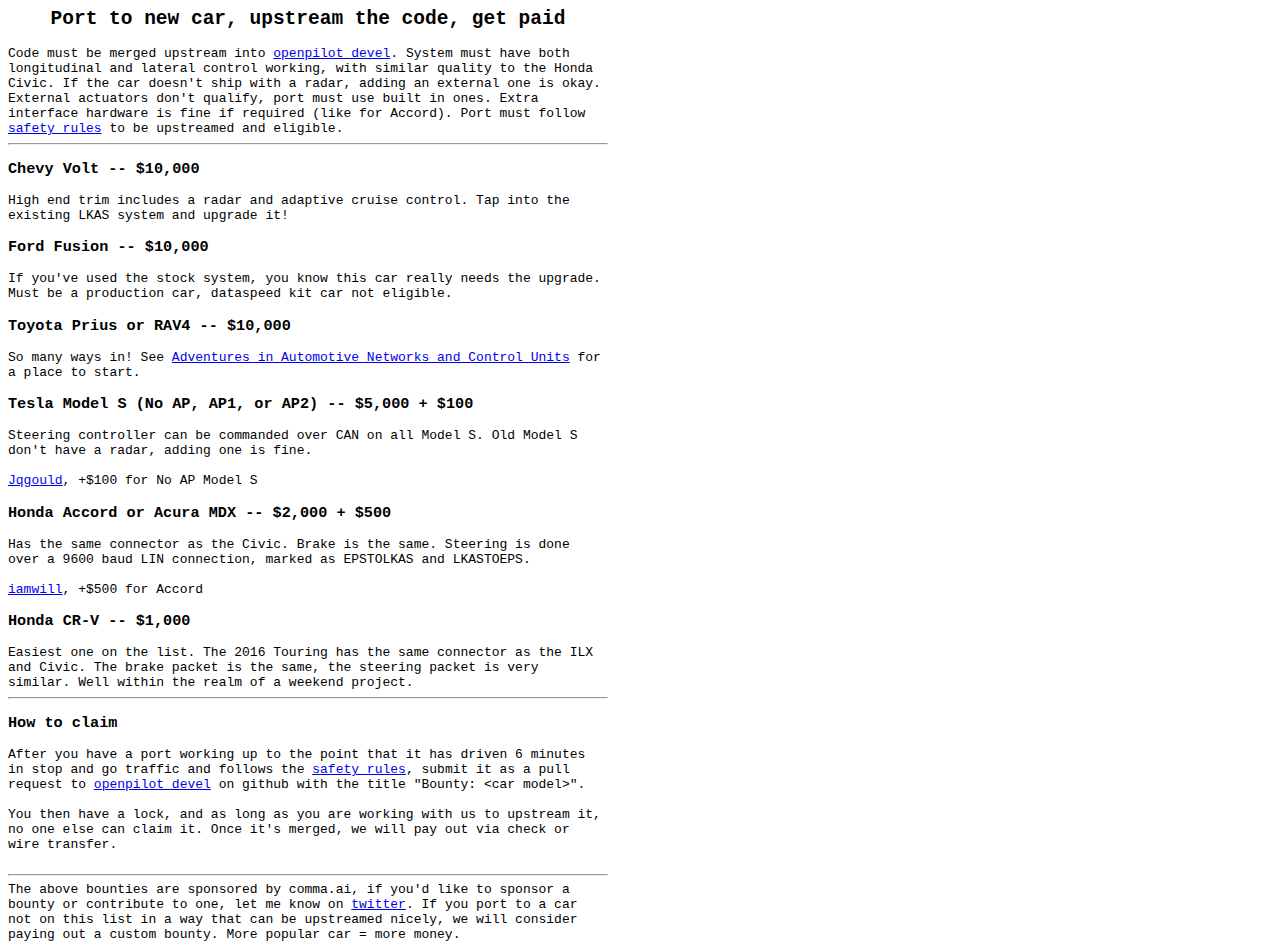
==== bounties.html @ 83640aa3 "fix link" ====
<html>
<head>
<title>openpilot car port bounties</title>
<style>
body {
  font-family: monospace;
  width: 600px;
}
</style>
</head>
<body>
<center><h2>Port to new car, upstream the code, get paid</h2></center>
Code must be merged upstream into <a href="https://github.com/commaai/openpilot/tree/devel">openpilot devel</a>. System must have both longitudinal and lateral control working, with similar quality to the Honda Civic. If the car doesn't ship with a radar, adding an external one is okay. External actuators don't qualify, port must use built in ones. Extra interface hardware is fine if required (like for Accord). Port must follow <a href="https://raw.githubusercontent.com/commaai/openpilot/master/SAFETY.md">safety rules</a> to be upstreamed and eligible.
<hr/>
<h3>Chevy Volt -- $10,000</h3>
High end trim includes a radar and adaptive cruise control. Tap into the existing LKAS system and upgrade it!
<h3>Ford Fusion -- $10,000</h3>
If you've used the stock system, you know this car really needs the upgrade. Must be a production car, dataspeed kit car not eligible.
<h3>Toyota Prius or RAV4 -- $10,000</h3>
So many ways in! See <a href="http://illmatics.com/car_hacking.pdf">Adventures in Automotive Networks and Control Units</a> for a place to start.
<h3>Tesla Model S (No AP, AP1, or AP2) -- $5,000 + $100</h3>
Steering controller can be commanded over CAN on all Model S. Old Model S don't have a radar, adding one is fine.<br/><br/>
<a href="https://twitter.com/Jqgould/status/845035827067584515">Jqgould</a>, +$100 for No AP Model S
<h3>Honda Accord or Acura MDX -- $2,000 + $500</h3>
Has the same connector as the Civic. Brake is the same. Steering is done over a 9600 baud LIN connection, marked as EPSTOLKAS and LKASTOEPS.<br/>
<br/>
<a href="https://beta.comma.ai/viewtopic.php?f=19&t=444#p4781">iamwill</a>, +$500 for Accord
<h3>Honda CR-V -- $1,000</h3>
Easiest one on the list. The 2016 Touring has the same connector as the ILX and Civic. The brake packet is the same, the steering packet is very similar. Well within the realm of a weekend project.
<hr/>
<h3>How to claim</h3>
After you have a port working up to the point that it has driven 6 minutes in stop and go traffic and follows the <a href="https://raw.githubusercontent.com/commaai/openpilot/master/SAFETY.md">safety rules</a>, submit it as a pull request to <a href="https://github.com/commaai/openpilot/tree/devel">openpilot devel</a> on github with the title "Bounty: &lt;car model&gt;".
<br/><br/>
You then have a lock, and as long as you are working with us to upstream it, no one else can claim it. Once it's merged, we will pay out via check or wire transfer.<br/><br/>
<hr/>
The above bounties are sponsored by comma.ai, if you'd like to sponsor a bounty or contribute to one, let me know on <a href="https://twitter.com/comma_ai">twitter</a>. If you port to a car not on this list in a way that can be upstreamed nicely, we will consider paying out a custom bounty. More popular car = more money.
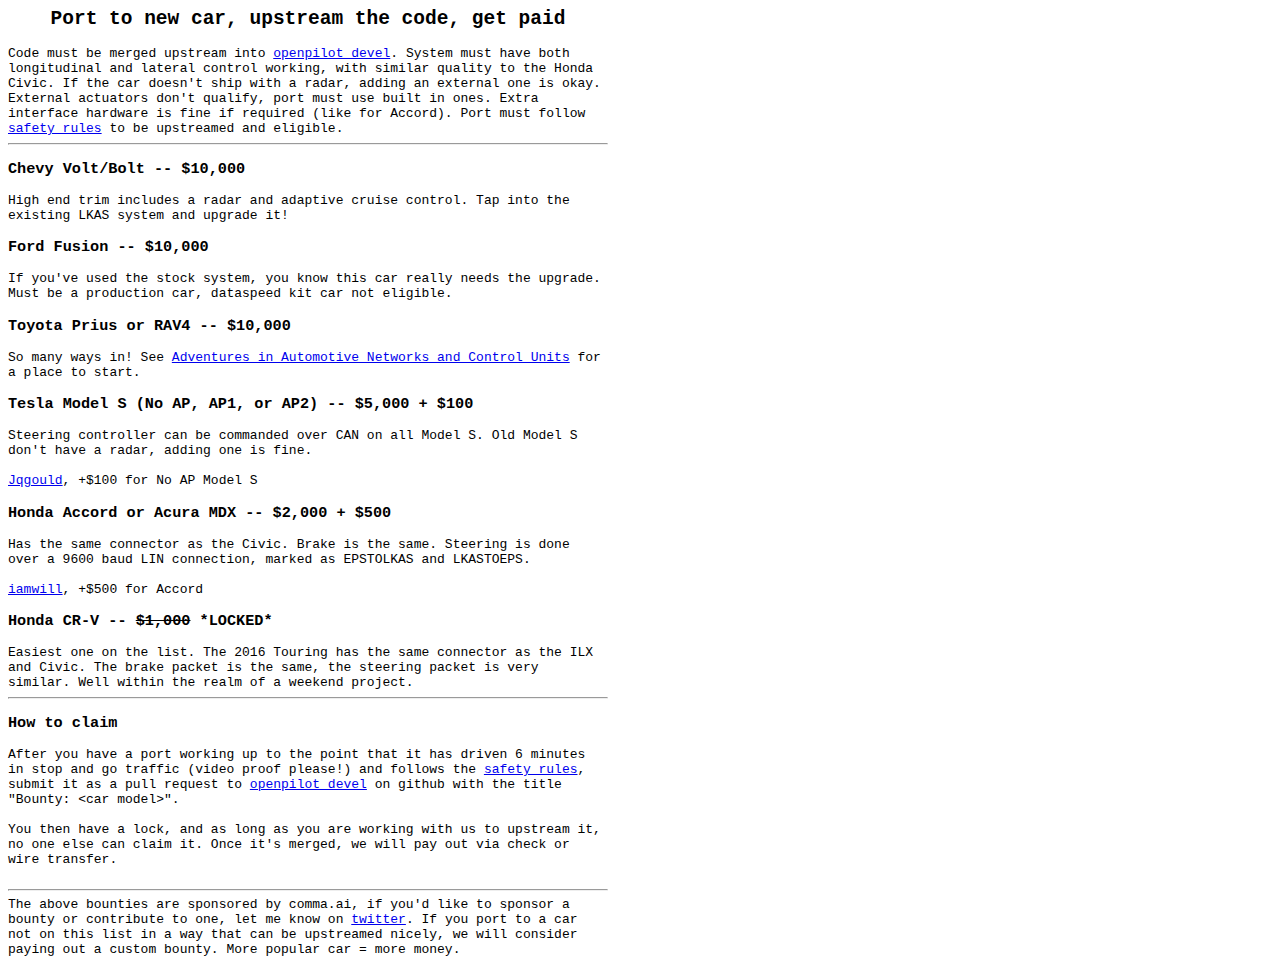
==== commit 36da89c3: "lock cr-v bounty" ====
--- a/bounties.html
+++ b/bounties.html
@@ -12,7 +12,7 @@
 <center><h2>Port to new car, upstream the code, get paid</h2></center>
 Code must be merged upstream into <a href="https://github.com/commaai/openpilot/tree/devel">openpilot devel</a>. System must have both longitudinal and lateral control working, with similar quality to the Honda Civic. If the car doesn't ship with a radar, adding an external one is okay. External actuators don't qualify, port must use built in ones. Extra interface hardware is fine if required (like for Accord). Port must follow <a href="https://raw.githubusercontent.com/commaai/openpilot/master/SAFETY.md">safety rules</a> to be upstreamed and eligible.
 <hr/>
-<h3>Chevy Volt -- $10,000</h3>
+<h3>Chevy Volt/Bolt -- $10,000</h3>
 High end trim includes a radar and adaptive cruise control. Tap into the existing LKAS system and upgrade it!
 <h3>Ford Fusion -- $10,000</h3>
 If you've used the stock system, you know this car really needs the upgrade. Must be a production car, dataspeed kit car not eligible.
@@ -25,11 +25,11 @@
 Has the same connector as the Civic. Brake is the same. Steering is done over a 9600 baud LIN connection, marked as EPSTOLKAS and LKASTOEPS.<br/>
 <br/>
 <a href="https://beta.comma.ai/viewtopic.php?f=19&t=444#p4781">iamwill</a>, +$500 for Accord
-<h3>Honda CR-V -- $1,000</h3>
+<h3>Honda CR-V -- <s>$1,000</s> *LOCKED*</h3>
 Easiest one on the list. The 2016 Touring has the same connector as the ILX and Civic. The brake packet is the same, the steering packet is very similar. Well within the realm of a weekend project.
 <hr/>
 <h3>How to claim</h3>
-After you have a port working up to the point that it has driven 6 minutes in stop and go traffic and follows the <a href="https://raw.githubusercontent.com/commaai/openpilot/master/SAFETY.md">safety rules</a>, submit it as a pull request to <a href="https://github.com/commaai/openpilot/tree/devel">openpilot devel</a> on github with the title "Bounty: &lt;car model&gt;".
+After you have a port working up to the point that it has driven 6 minutes in stop and go traffic (video proof please!) and follows the <a href="https://raw.githubusercontent.com/commaai/openpilot/master/SAFETY.md">safety rules</a>, submit it as a pull request to <a href="https://github.com/commaai/openpilot/tree/devel">openpilot devel</a> on github with the title "Bounty: &lt;car model&gt;".
 <br/><br/>
 You then have a lock, and as long as you are working with us to upstream it, no one else can claim it. Once it's merged, we will pay out via check or wire transfer.<br/><br/>
 <hr/>
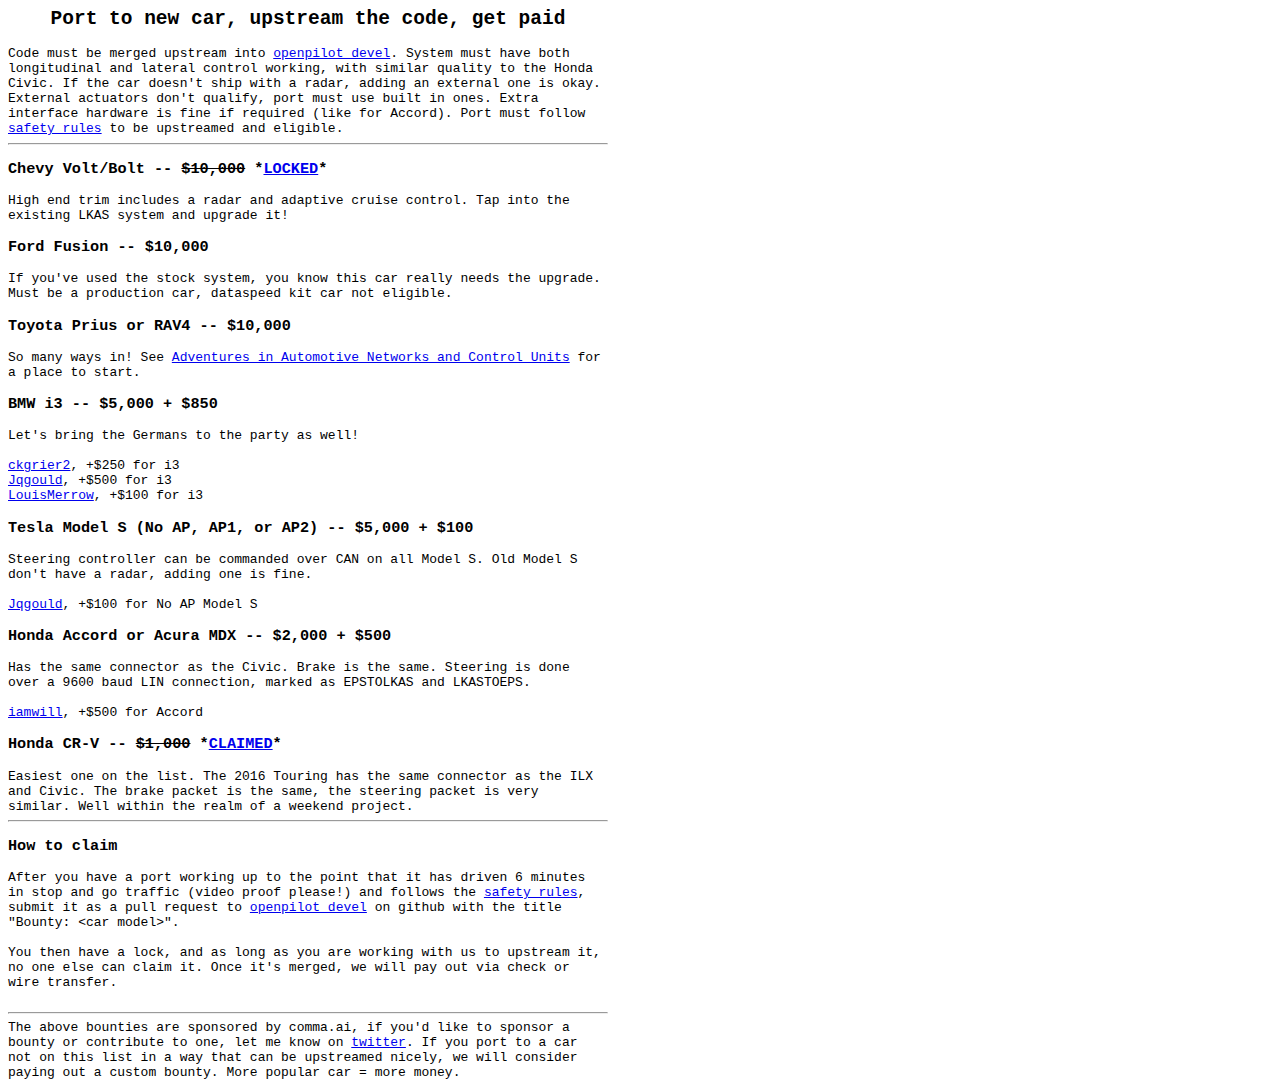
==== commit cd39eea5: "up b" ====
--- a/bounties.html
+++ b/bounties.html
@@ -12,12 +12,18 @@
 <center><h2>Port to new car, upstream the code, get paid</h2></center>
 Code must be merged upstream into <a href="https://github.com/commaai/openpilot/tree/devel">openpilot devel</a>. System must have both longitudinal and lateral control working, with similar quality to the Honda Civic. If the car doesn't ship with a radar, adding an external one is okay. External actuators don't qualify, port must use built in ones. Extra interface hardware is fine if required (like for Accord). Port must follow <a href="https://raw.githubusercontent.com/commaai/openpilot/master/SAFETY.md">safety rules</a> to be upstreamed and eligible.
 <hr/>
-<h3>Chevy Volt/Bolt -- $10,000</h3>
+<h3>Chevy Volt/Bolt -- <s>$10,000</s> *<a href="https://github.com/commaai/openpilot/pull/104">LOCKED</a>*</h3>
 High end trim includes a radar and adaptive cruise control. Tap into the existing LKAS system and upgrade it!
 <h3>Ford Fusion -- $10,000</h3>
 If you've used the stock system, you know this car really needs the upgrade. Must be a production car, dataspeed kit car not eligible.
 <h3>Toyota Prius or RAV4 -- $10,000</h3>
 So many ways in! See <a href="http://illmatics.com/car_hacking.pdf">Adventures in Automotive Networks and Control Units</a> for a place to start.
+<h3>BMW i3 -- $5,000 + $850</h3>
+Let's bring the Germans to the party as well!<br/>
+<br/>
+<a href="https://twitter.com/ckgrier2/status/876878762415140865">ckgrier2</a>, +$250 for i3<br/>
+<a href="https://twitter.com/Jqgould/status/876926912685330432">Jqgould</a>, +$500 for i3<br/>
+<a href="https://twitter.com/LouisMerrow/status/877984115454357505">LouisMerrow</a>, +$100 for i3
 <h3>Tesla Model S (No AP, AP1, or AP2) -- $5,000 + $100</h3>
 Steering controller can be commanded over CAN on all Model S. Old Model S don't have a radar, adding one is fine.<br/><br/>
 <a href="https://twitter.com/Jqgould/status/845035827067584515">Jqgould</a>, +$100 for No AP Model S
@@ -25,7 +31,7 @@
 Has the same connector as the Civic. Brake is the same. Steering is done over a 9600 baud LIN connection, marked as EPSTOLKAS and LKASTOEPS.<br/>
 <br/>
 <a href="https://beta.comma.ai/viewtopic.php?f=19&t=444#p4781">iamwill</a>, +$500 for Accord
-<h3>Honda CR-V -- <s>$1,000</s> *LOCKED*</h3>
+<h3>Honda CR-V -- <s>$1,000</s> *<a href="https://github.com/commaai/openpilot/pull/102">CLAIMED</a>*</h3>
 Easiest one on the list. The 2016 Touring has the same connector as the ILX and Civic. The brake packet is the same, the steering packet is very similar. Well within the realm of a weekend project.
 <hr/>
 <h3>How to claim</h3>
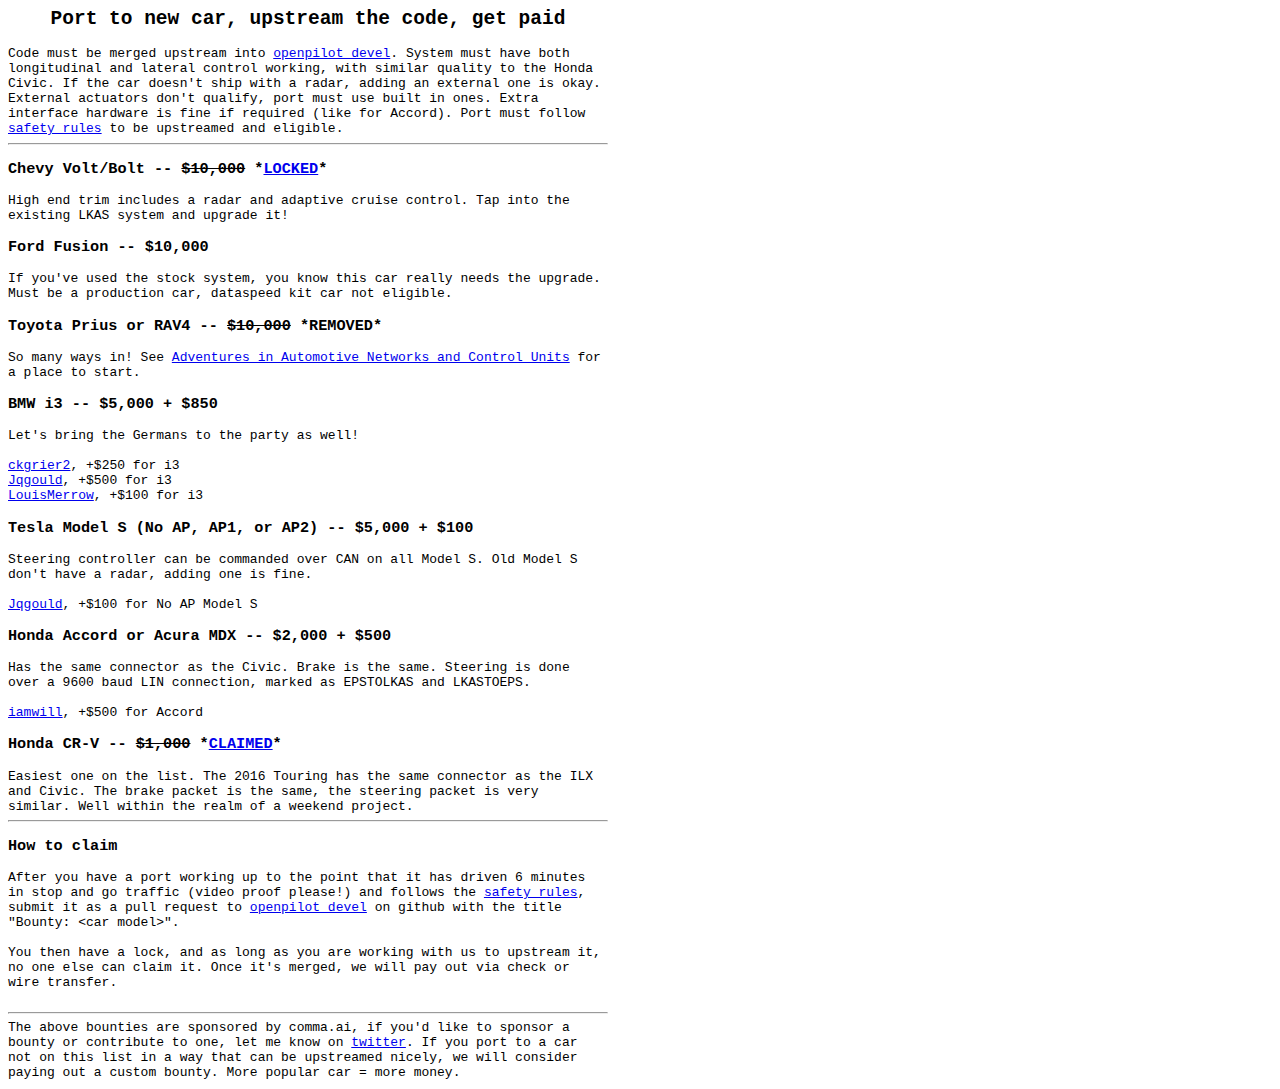
==== commit d75051a8: "remove prius bounty" ====
--- a/bounties.html
+++ b/bounties.html
@@ -10,13 +10,13 @@
 </head>
 <body>
 <center><h2>Port to new car, upstream the code, get paid</h2></center>
-Code must be merged upstream into <a href="https://github.com/commaai/openpilot/tree/devel">openpilot devel</a>. System must have both longitudinal and lateral control working, with similar quality to the Honda Civic. If the car doesn't ship with a radar, adding an external one is okay. External actuators don't qualify, port must use built in ones. Extra interface hardware is fine if required (like for Accord). Port must follow <a href="https://raw.githubusercontent.com/commaai/openpilot/master/SAFETY.md">safety rules</a> to be upstreamed and eligible.
+Code must be merged upstream into <a href="https://github.com/commaai/openpilot/tree/devel">openpilot devel</a>. System must have both longitudinal and lateral control working, with similar quality to the Honda Civic. If the car doesn't ship with a radar, adding an external one is okay. External actuators don't qualify, port must use built in ones. Extra interface hardware is fine if required (like for Accord). Port must follow <a href="https://raw.githubusercontent.com/commaai/openpilot/devel/SAFETY.md">safety rules</a> to be upstreamed and eligible.
 <hr/>
 <h3>Chevy Volt/Bolt -- <s>$10,000</s> *<a href="https://github.com/commaai/openpilot/pull/104">LOCKED</a>*</h3>
 High end trim includes a radar and adaptive cruise control. Tap into the existing LKAS system and upgrade it!
 <h3>Ford Fusion -- $10,000</h3>
 If you've used the stock system, you know this car really needs the upgrade. Must be a production car, dataspeed kit car not eligible.
-<h3>Toyota Prius or RAV4 -- $10,000</h3>
+<h3>Toyota Prius or RAV4 -- <s>$10,000</s> *REMOVED*</h3>
 So many ways in! See <a href="http://illmatics.com/car_hacking.pdf">Adventures in Automotive Networks and Control Units</a> for a place to start.
 <h3>BMW i3 -- $5,000 + $850</h3>
 Let's bring the Germans to the party as well!<br/>
@@ -35,7 +35,7 @@
 Easiest one on the list. The 2016 Touring has the same connector as the ILX and Civic. The brake packet is the same, the steering packet is very similar. Well within the realm of a weekend project.
 <hr/>
 <h3>How to claim</h3>
-After you have a port working up to the point that it has driven 6 minutes in stop and go traffic (video proof please!) and follows the <a href="https://raw.githubusercontent.com/commaai/openpilot/master/SAFETY.md">safety rules</a>, submit it as a pull request to <a href="https://github.com/commaai/openpilot/tree/devel">openpilot devel</a> on github with the title "Bounty: &lt;car model&gt;".
+After you have a port working up to the point that it has driven 6 minutes in stop and go traffic (video proof please!) and follows the <a href="https://raw.githubusercontent.com/commaai/openpilot/devel/SAFETY.md">safety rules</a>, submit it as a pull request to <a href="https://github.com/commaai/openpilot/tree/devel">openpilot devel</a> on github with the title "Bounty: &lt;car model&gt;".
 <br/><br/>
 You then have a lock, and as long as you are working with us to upstream it, no one else can claim it. Once it's merged, we will pay out via check or wire transfer.<br/><br/>
 <hr/>
